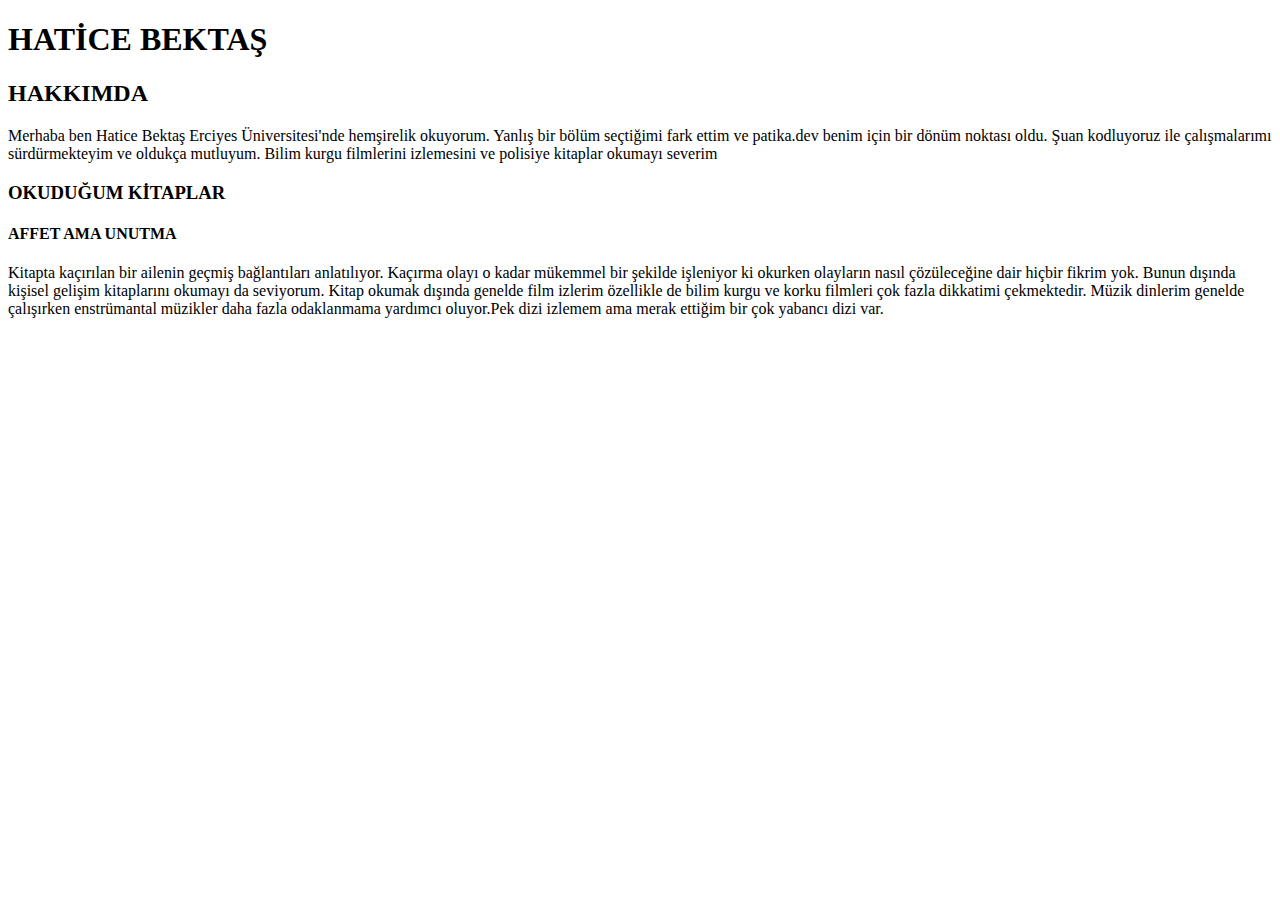
==== index.html @ fcaf836e "Add files via upload" ====
<!DOCTYPE HTML>
<HTML>
<head>
    <h1> HATİCE BEKTAŞ </h1> 
    <h2> HAKKIMDA </h2>
    <p> Merhaba ben Hatice Bektaş Erciyes Üniversitesi'nde hemşirelik okuyorum. Yanlış bir bölüm seçtiğimi fark ettim ve patika.dev benim için bir dönüm noktası oldu. Şuan kodluyoruz ile çalışmalarımı sürdürmekteyim ve oldukça mutluyum. Bilim kurgu filmlerini izlemesini ve polisiye kitaplar okumayı severim</p>
    <h3> OKUDUĞUM KİTAPLAR</h3>
    <h4> AFFET AMA UNUTMA </h4>
    <p> Kitapta kaçırılan bir ailenin geçmiş bağlantıları anlatılıyor. Kaçırma olayı o kadar mükemmel bir şekilde işleniyor ki okurken olayların nasıl çözüleceğine dair hiçbir fikrim yok. Bunun dışında kişisel gelişim kitaplarını okumayı da seviyorum. Kitap okumak dışında genelde film izlerim özellikle de bilim kurgu ve korku filmleri çok fazla dikkatimi çekmektedir. Müzik dinlerim genelde çalışırken enstrümantal müzikler daha fazla odaklanmama yardımcı oluyor.Pek dizi izlemem ama merak ettiğim bir çok yabancı dizi var.
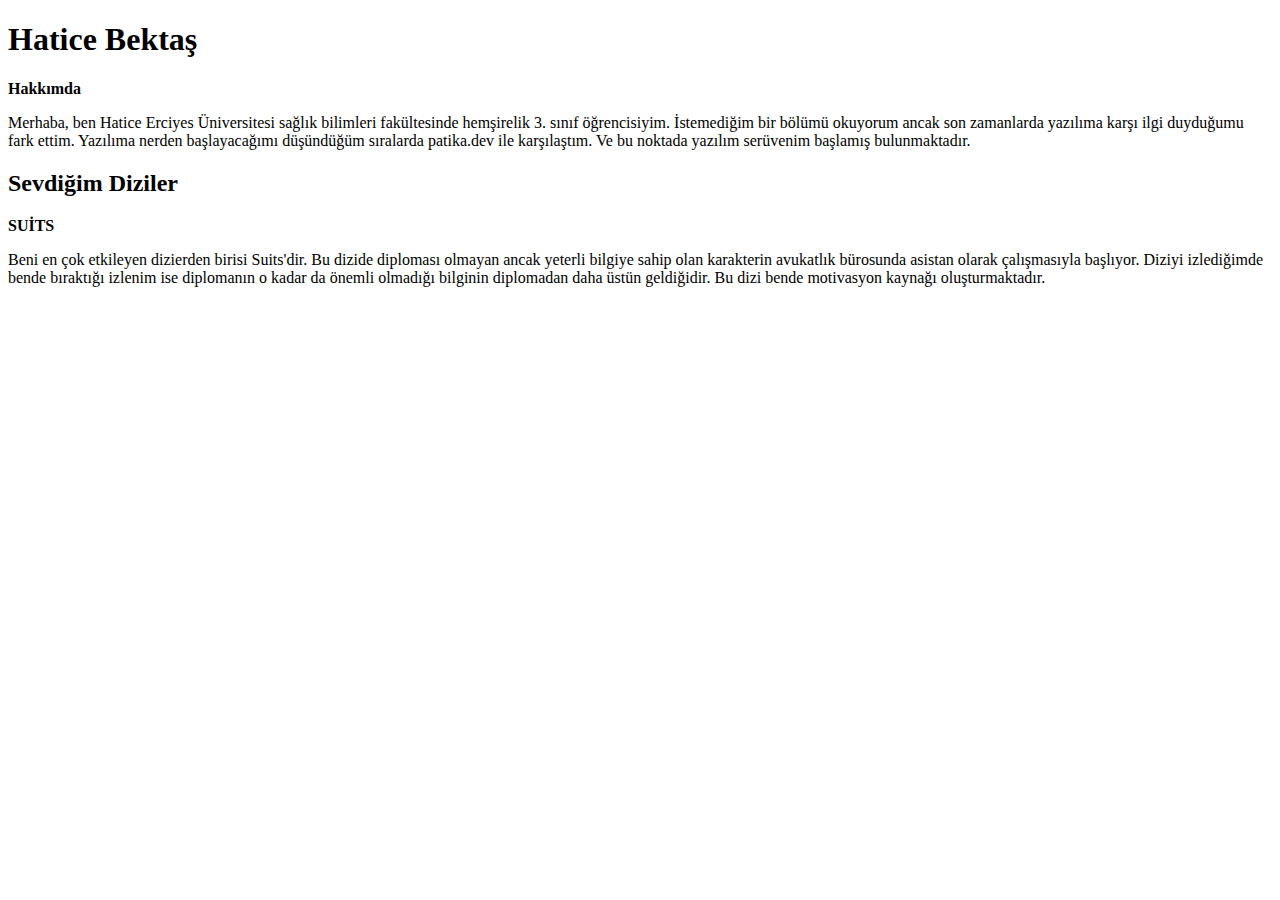
==== commit d6a5c06a: "Add files via upload" ====
--- a/index.html
+++ b/index.html
@@ -1,11 +1,15 @@
-<!DOCTYPE HTML>
-<HTML>
+<!DOCTYPE html>
+<html>
 <head>
-    <h1> HATİCE BEKTAŞ </h1> 
-    <h2> HAKKIMDA </h2>
-    <p> Merhaba ben Hatice Bektaş Erciyes Üniversitesi'nde hemşirelik okuyorum. Yanlış bir bölüm seçtiğimi fark ettim ve patika.dev benim için bir dönüm noktası oldu. Şuan kodluyoruz ile çalışmalarımı sürdürmekteyim ve oldukça mutluyum. Bilim kurgu filmlerini izlemesini ve polisiye kitaplar okumayı severim</p>
-    <h3> OKUDUĞUM KİTAPLAR</h3>
-    <h4> AFFET AMA UNUTMA </h4>
-    <p> Kitapta kaçırılan bir ailenin geçmiş bağlantıları anlatılıyor. Kaçırma olayı o kadar mükemmel bir şekilde işleniyor ki okurken olayların nasıl çözüleceğine dair hiçbir fikrim yok. Bunun dışında kişisel gelişim kitaplarını okumayı da seviyorum. Kitap okumak dışında genelde film izlerim özellikle de bilim kurgu ve korku filmleri çok fazla dikkatimi çekmektedir. Müzik dinlerim genelde çalışırken enstrümantal müzikler daha fazla odaklanmama yardımcı oluyor.Pek dizi izlemem ama merak ettiğim bir çok yabancı dizi var.
-
-    
+<title> PATİKA 1. ÖDEV </title>
+</head>
+<body>
+    <h1> Hatice Bektaş </h1>
+    <strong> Hakkımda </strong> 
+    <p> Merhaba, ben Hatice Erciyes Üniversitesi sağlık bilimleri fakültesinde hemşirelik 3. sınıf öğrencisiyim. İstemediğim bir bölümü okuyorum ancak son zamanlarda yazılıma karşı ilgi duyduğumu fark ettim. Yazılıma nerden başlayacağımı düşündüğüm sıralarda patika.dev ile karşılaştım. Ve bu noktada yazılım serüvenim başlamış bulunmaktadır.</p>
+        <h2> Sevdiğim Diziler </h2>
+        <b> SUİTS</b>
+    <p> Beni en çok etkileyen dizierden birisi Suits'dir. Bu dizide diploması olmayan ancak yeterli bilgiye sahip olan karakterin avukatlık bürosunda asistan olarak çalışmasıyla başlıyor. Diziyi izlediğimde bende bıraktığı izlenim ise diplomanın o kadar da önemli olmadığı bilginin diplomadan daha üstün geldiğidir. Bu dizi bende motivasyon kaynağı oluşturmaktadır.
+    </p>
+</body>
+</html>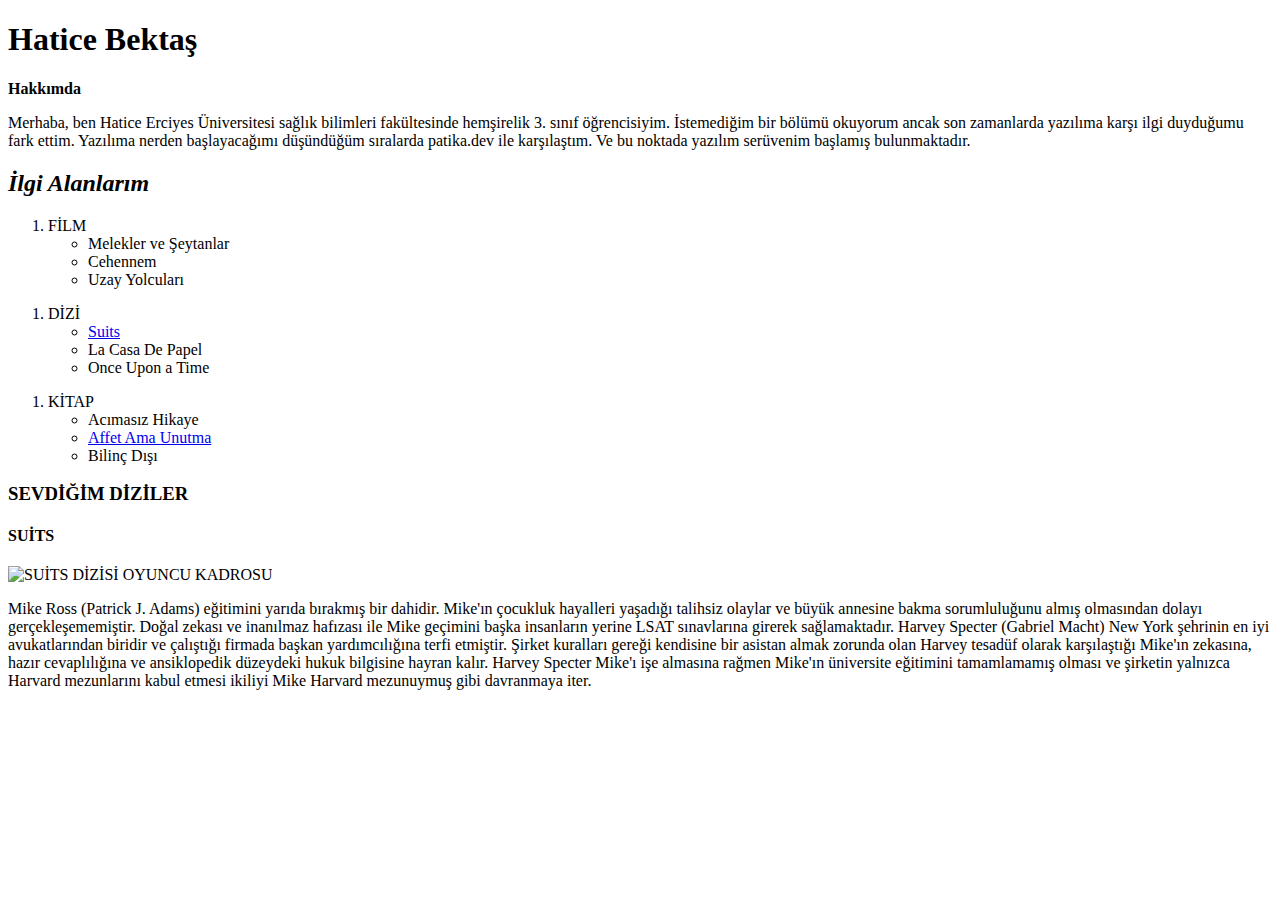
==== commit 20b35e37: "Add files via upload" ====
--- a/index.html
+++ b/index.html
@@ -7,9 +7,45 @@
     <h1> Hatice Bektaş </h1>
     <strong> Hakkımda </strong> 
     <p> Merhaba, ben Hatice Erciyes Üniversitesi sağlık bilimleri fakültesinde hemşirelik 3. sınıf öğrencisiyim. İstemediğim bir bölümü okuyorum ancak son zamanlarda yazılıma karşı ilgi duyduğumu fark ettim. Yazılıma nerden başlayacağımı düşündüğüm sıralarda patika.dev ile karşılaştım. Ve bu noktada yazılım serüvenim başlamış bulunmaktadır.</p>
-        <h2> Sevdiğim Diziler </h2>
-        <b> SUİTS</b>
-    <p> Beni en çok etkileyen dizierden birisi Suits'dir. Bu dizide diploması olmayan ancak yeterli bilgiye sahip olan karakterin avukatlık bürosunda asistan olarak çalışmasıyla başlıyor. Diziyi izlediğimde bende bıraktığı izlenim ise diplomanın o kadar da önemli olmadığı bilginin diplomadan daha üstün geldiğidir. Bu dizi bende motivasyon kaynağı oluşturmaktadır.
-    </p>
+        <h2><em> İlgi Alanlarım </em></h2>
+        <ol>
+            <li> FİLM 
+            <ul>
+                <li>Melekler ve Şeytanlar</li>
+                <li> Cehennem </li>
+                <li> Uzay Yolcuları </li>
+            </li>
+            </ul>
+        </ol>
+        <ol>
+            <li> DİZİ
+                <ul>
+                    <li><a href="https://www.imdb.com/title/tt1632701/"target="_blank">Suits</a> </li>
+                    <li> La Casa De Papel </li>
+                    <li> Once Upon a Time </li>
+                </ul>
+            </li>
+        </ol>
+        <ol>
+            <li> KİTAP
+                <ul>
+                    <li> Acımasız Hikaye </li>
+                    <li><a href="https://www.goodreads.com/search?utf8=%E2%9C%93&query=affet+ama+unutma"target="_blank"> Affet Ama Unutma </a></li>
+                    <li> Bilinç Dışı </li>
+                </ul>
+            </li>
+        </ol>
+       <h3> SEVDİĞİM DİZİLER </h3>
+       
+       <h4> SUİTS </h4>
+   
+    <img src="C:\Users\user\OneDrive\Masaüstü\patika ödev\5f5828d9b699de24d88b509b.jpg" alt="SUİTS DİZİSİ OYUNCU KADROSU">
+
+        <p> 
+            Mike Ross (Patrick J. Adams) eğitimini yarıda bırakmış bir dahidir. Mike'ın çocukluk hayalleri yaşadığı talihsiz olaylar ve büyük annesine bakma sorumluluğunu almış olmasından dolayı gerçekleşememiştir. Doğal zekası ve inanılmaz hafızası ile Mike geçimini başka insanların yerine LSAT sınavlarına girerek sağlamaktadır.
+            Harvey Specter (Gabriel Macht) New York şehrinin en iyi avukatlarından biridir ve çalıştığı firmada başkan yardımcılığına terfi etmiştir. Şirket kuralları gereği kendisine bir asistan almak zorunda olan Harvey tesadüf olarak karşılaştığı Mike'ın zekasına, hazır cevaplılığına ve ansiklopedik düzeydeki hukuk bilgisine hayran kalır. 
+            Harvey Specter Mike'ı işe almasına rağmen Mike'ın üniversite eğitimini tamamlamamış olması ve şirketin yalnızca Harvard mezunlarını kabul etmesi ikiliyi Mike Harvard mezunuymuş gibi davranmaya iter.
+        </p>
+
 </body>
 </html>